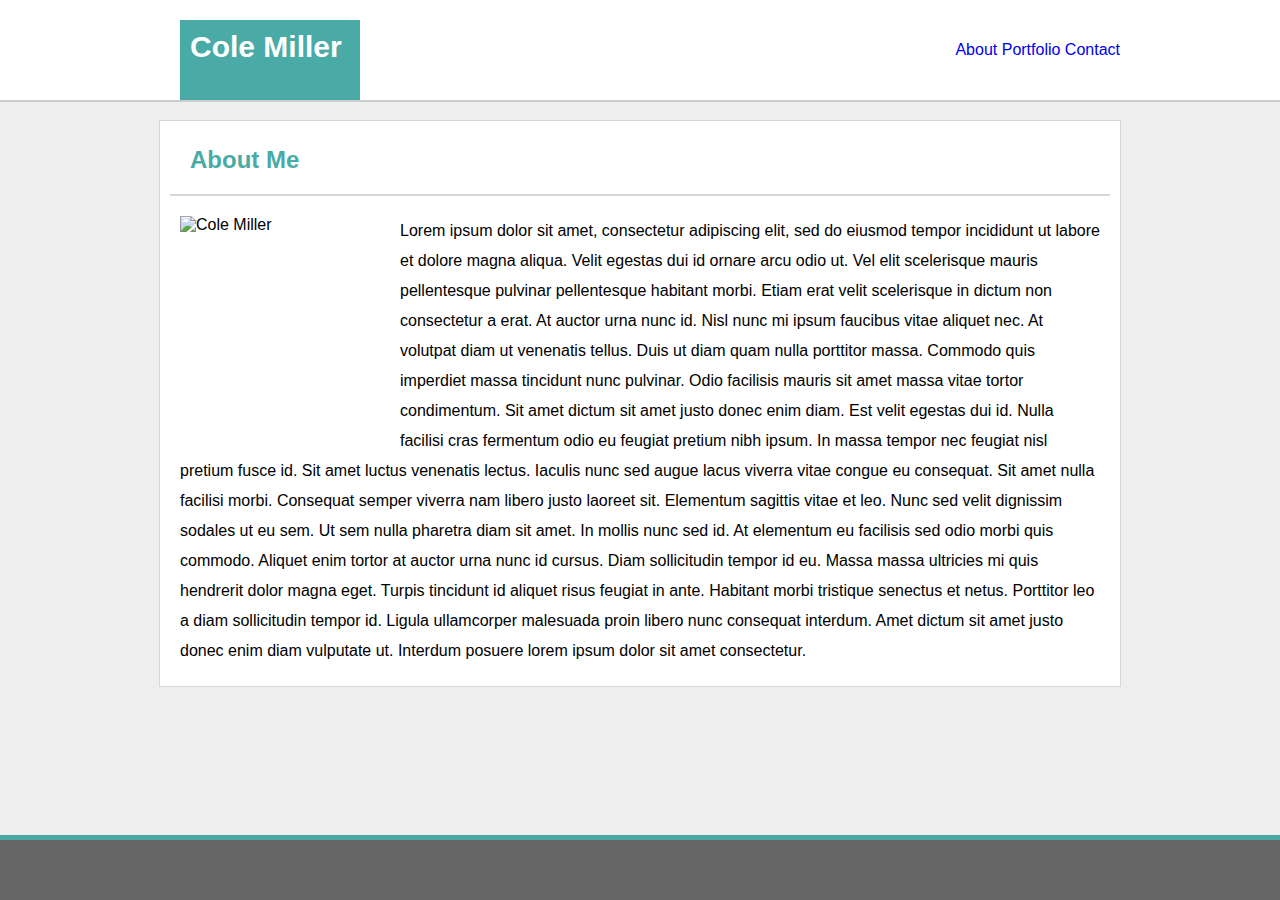
==== index.html @ 0b29a00d "added float to image, padding to text and heading" ====
<!DOCTYPE html>
<html>
<head>

    <link rel="stylesheet" href="assets/css/style.css">
<div id="header">
    <header>
        <div id="inner-header">
    <div id="name">
        <h1>Cole Miller</h1>
    </div>
    <div id="nav">
        <nav>
            <ul>
            <a href="#"><li>About</li></a>
            <a href="#"><li>Portfolio</li></a>
            <a href="#"><li>Contact</li></a>
            </ul>
        </nav>
    </div>
</div>
</header>
</div>  
</head> 
    <body>
        <div class="container">
            <h2 id="bio-heading">About Me</h2>
            <div id="main-content">
            <img id="bio-image" src="https://placehold.it/200x200"
             alt="Cole Miller">
            <div id="aboutMe">
             <p>Lorem ipsum dolor sit amet, consectetur adipiscing elit, sed do eiusmod tempor incididunt ut labore et dolore magna aliqua.
                  Velit egestas dui id ornare arcu odio ut. Vel elit scelerisque mauris pellentesque pulvinar pellentesque habitant morbi. Etiam erat velit scelerisque in dictum non consectetur a erat.
                   At auctor urna nunc id. Nisl nunc mi ipsum faucibus vitae aliquet nec. At volutpat diam ut venenatis tellus. Duis ut diam quam nulla porttitor massa. 
                   Commodo quis imperdiet massa tincidunt nunc pulvinar.
                    Odio facilisis mauris sit amet massa vitae tortor condimentum. Sit amet dictum sit amet justo donec 
                 enim diam. Est velit egestas dui id. Nulla facilisi cras fermentum odio eu feugiat pretium nibh ipsum. In massa tempor nec feugiat nisl pretium fusce id. Sit amet luctus venenatis lectus.
                  Iaculis nunc sed augue lacus viverra vitae congue eu consequat.

                Sit amet nulla facilisi morbi. Consequat semper viverra nam libero justo laoreet sit. Elementum sagittis vitae et leo.
                 Nunc sed velit dignissim sodales ut eu sem. Ut sem nulla pharetra diam sit amet. In mollis nunc sed id. At elementum eu facilisis sed odio morbi quis commodo.
                  Aliquet enim tortor at auctor urna nunc id cursus. Diam sollicitudin tempor id eu. Massa massa ultricies mi quis hendrerit dolor magna eget.
                   Turpis tincidunt id aliquet risus feugiat in ante. Habitant morbi tristique senectus et netus. Porttitor leo a diam sollicitudin tempor id.
                    Ligula ullamcorper malesuada proin libero nunc consequat interdum. Amet dictum sit amet justo donec enim diam vulputate ut. Interdum posuere lorem ipsum dolor sit amet consectetur.
                </p>
                </div>
            </div>
            </div>
    </body>

    <footer></footer>
</html>
---- assets/css/style.css ----
*{
    margin: 0;
    padding: 0;
    list-style: none;
    text-decoration: none;
}
body {
    width: 100%;
    font-family: "Arial", "helvetica Neue", Arial, Helvetica, sans-serif;
    background-color: #eee;
    background-image: url("basic-portfolio/assets/images/interlaced.png");

}

#header {
    width: 100%;
    height: 100px;
    display: block;
    background-color: white;
    border-bottom: 2px solid #ccc;
}

#inner-header {
    width: 960px;
    height: 100%;
    display: block;
    margin: 0 auto;
    background-color: white;
    border-bottom-style: 2px solid #cccc;
}
#name {
    height: 60px;
    width: 160px;
    display: inline;
    float: left;
    margin: 20px;
    display: table-cell;
    vertical-align: middle;
    background-color: #4aaaa5;
    padding: 10px;
    color: white;
}

#nav {
    height: 100%;
    float: right;
}

#nav ul {

}

#nav ul li {
    list-style: none;
    display: inline-block;
    line-height: 100px;
}

#nav ul li a {
    height: 100px;
    display: inline-block;
    padding: 0px 5px;
    color: #cccc;
}

#nav ul li a:hover {
    color: red;
}

.container {
    width: 960px;
    clear: both;
    padding-top: 5px;
    margin: 0 auto;
    border: .5px solid #cccc;
    background-color: white;
    
}
h1 {
    font-size: 30px;
}

footer {
    background-color: #666666;
    display: block;
    width: 100%;
    height: 60px;
    border-top: 5px solid #4aaaa5;
    position: fixed;
    bottom: 0;
    left: 0;
}

#bio-image {
    height: 200px;
    width: 200px;
    padding: 20px;
    float: left;
}

#bio-heading {
    color: #4aaaa5;
    display: block;
    width: 900px;
    border-bottom: 2.5px solid #cccc;
    margin: 0 auto;
    padding: 20px;
    
}

#main-content {
    
}

#aboutMe {
    padding: 20px;
    line-height: 30px;
}
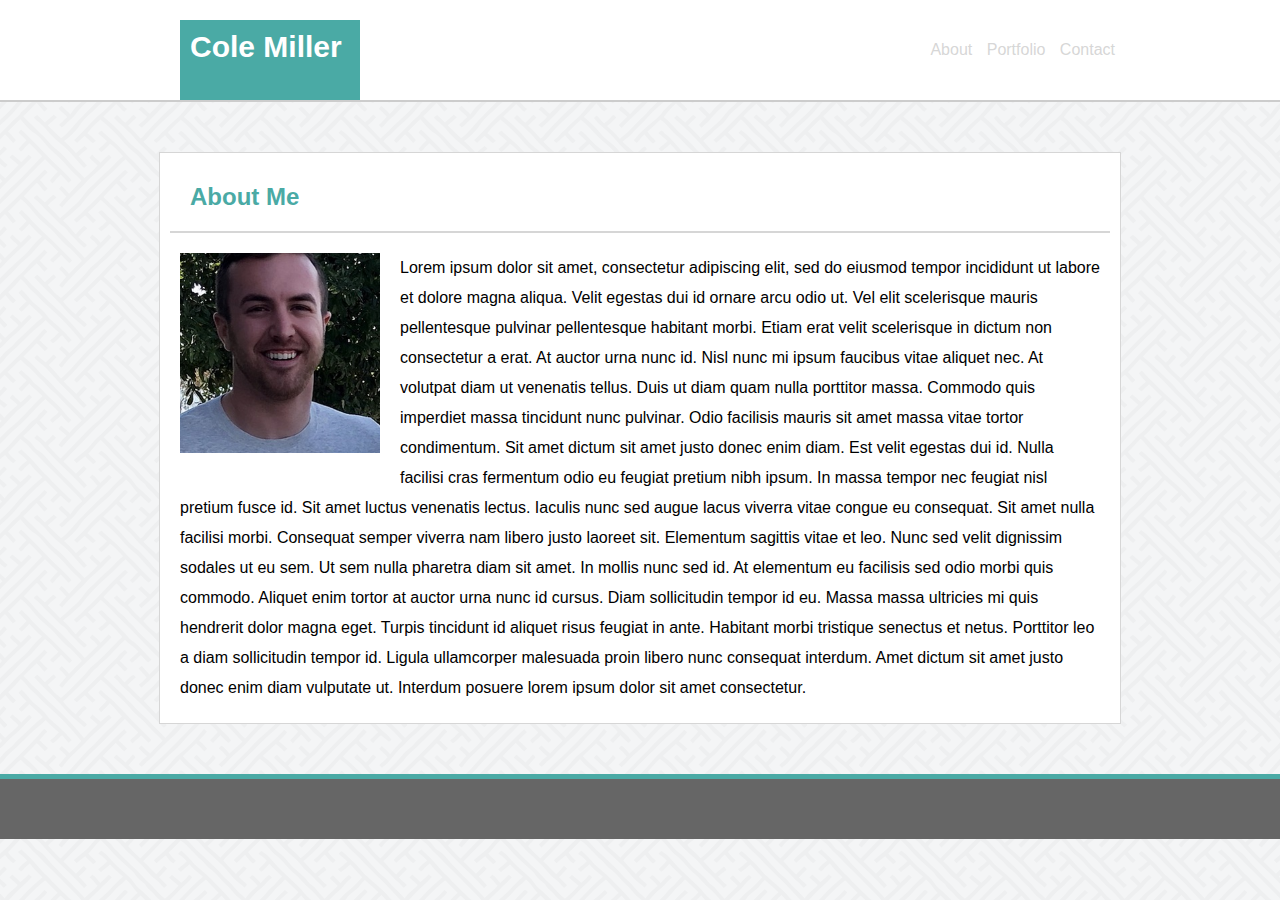
==== commit 410b75f7: "added margin to header/footer, added background image/picture, add hover color over links" ====
--- a/index.html
+++ b/index.html
@@ -1,7 +1,7 @@
 <!DOCTYPE html>
 <html>
 <head>
-
+    <title>Basic Portfolio</title>
     <link rel="stylesheet" href="assets/css/style.css">
 <div id="header">
     <header>
@@ -12,9 +12,9 @@
     <div id="nav">
         <nav>
             <ul>
-            <a href="#"><li>About</li></a>
-            <a href="#"><li>Portfolio</li></a>
-            <a href="#"><li>Contact</li></a>
+            <li><a href="#">About</a></li>
+            <li><a href="#">Portfolio</a></li>
+            <li><a href="#">Contact</a></li>
             </ul>
         </nav>
     </div>
@@ -26,7 +26,7 @@
         <div class="container">
             <h2 id="bio-heading">About Me</h2>
             <div id="main-content">
-            <img id="bio-image" src="https://placehold.it/200x200"
+            <img id="bio-image" src="assets/images/Profile.png.jpg"
              alt="Cole Miller">
             <div id="aboutMe">
              <p>Lorem ipsum dolor sit amet, consectetur adipiscing elit, sed do eiusmod tempor incididunt ut labore et dolore magna aliqua.
--- a/assets/css/style.css
+++ b/assets/css/style.css
@@ -8,8 +8,12 @@
     width: 100%;
     font-family: "Arial", "helvetica Neue", Arial, Helvetica, sans-serif;
     background-color: #eee;
-    background-image: url("basic-portfolio/assets/images/interlaced.png");
+    background-image: url("../images/interlaced.png.png");
 
+}
+
+h1 h2 {
+    font-family: Georgia, 'Times New Roman', Times, serif
 }
 
 #header {
@@ -18,6 +22,7 @@
     display: block;
     background-color: white;
     border-bottom: 2px solid #ccc;
+    margin-bottom: 50px;
 }
 
 #inner-header {
@@ -47,6 +52,7 @@
 }
 
 #nav ul {
+    margin-left: 5px;
 
 }
 
@@ -70,10 +76,11 @@
 .container {
     width: 960px;
     clear: both;
-    padding-top: 5px;
+    padding-top: 10px;
     margin: 0 auto;
     border: .5px solid #cccc;
     background-color: white;
+    margin-top: 10px;
     
 }
 h1 {
@@ -86,9 +93,10 @@
     width: 100%;
     height: 60px;
     border-top: 5px solid #4aaaa5;
-    position: fixed;
+    position: scroll;
     bottom: 0;
     left: 0;
+    margin-top: 50px;
 }
 
 #bio-image {
@@ -96,6 +104,7 @@
     width: 200px;
     padding: 20px;
     float: left;
+    object-fit: cover;
 }
 
 #bio-heading {
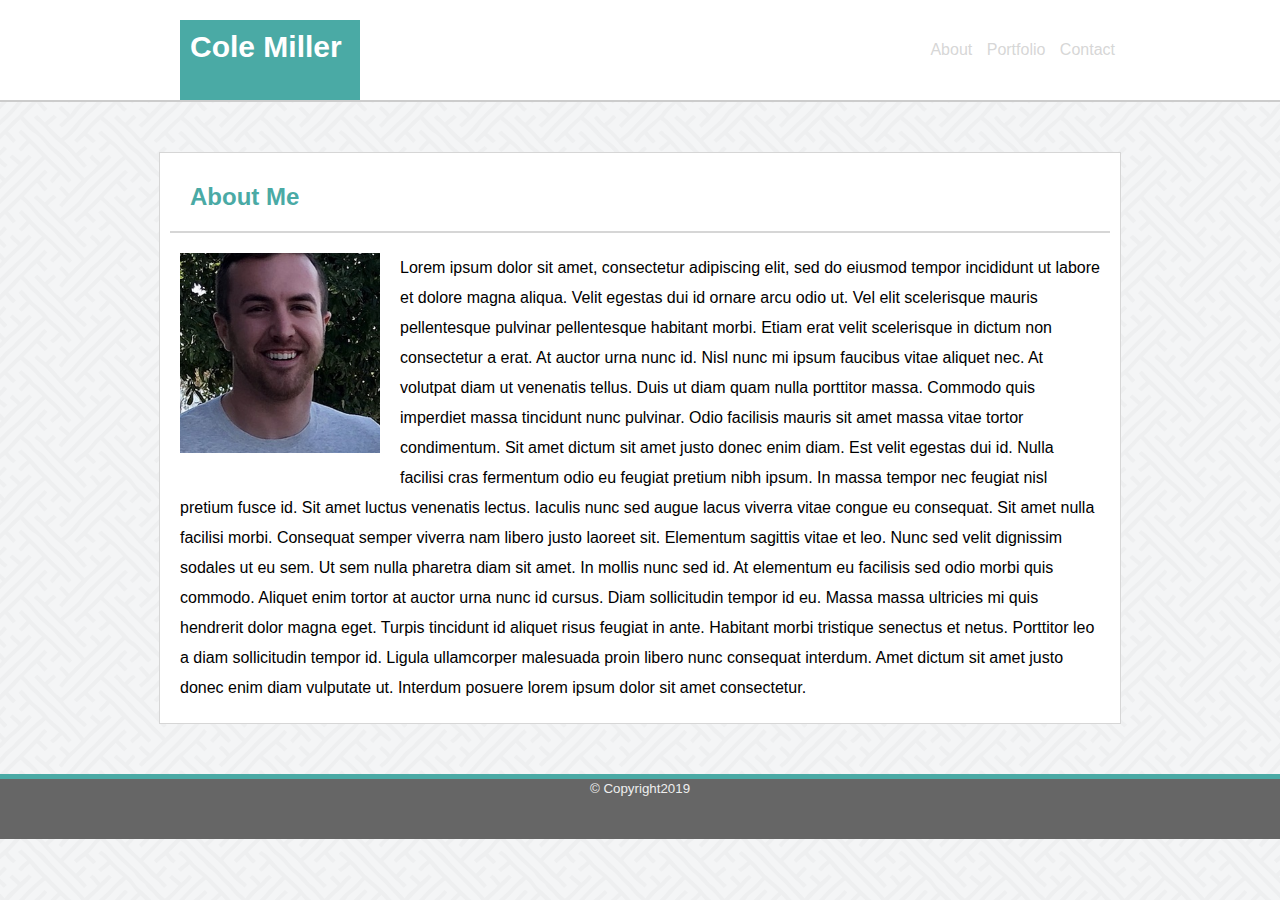
==== commit fb81881d: "added html to contact.html, add contactstyle.css" ====
--- a/index.html
+++ b/index.html
@@ -12,9 +12,9 @@
     <div id="nav">
         <nav>
             <ul>
-            <li><a href="#">About</a></li>
+            <li><a href="index.html">About</a></li>
             <li><a href="#">Portfolio</a></li>
-            <li><a href="#">Contact</a></li>
+            <li><a href="contact.html">Contact</a></li>
             </ul>
         </nav>
     </div>
@@ -48,5 +48,5 @@
             </div>
     </body>
 
-    <footer></footer>
+    <footer><small>&copy; Copyright2019</small></footer>
 </html>--- a/assets/css/style.css
+++ b/assets/css/style.css
@@ -47,7 +47,7 @@
 }
 
 #nav {
-    height: 100%;
+    
     float: right;
 }
 
@@ -63,14 +63,19 @@
 }
 
 #nav ul li a {
-    height: 100px;
+    
     display: inline-block;
     padding: 0px 5px;
     color: #cccc;
+    
+}
+
+#nav li:last-child a {
+    border: none;
 }
 
 #nav ul li a:hover {
-    color: red;
+    color: #4aaaa5;
 }
 
 .container {
@@ -85,18 +90,6 @@
 }
 h1 {
     font-size: 30px;
-}
-
-footer {
-    background-color: #666666;
-    display: block;
-    width: 100%;
-    height: 60px;
-    border-top: 5px solid #4aaaa5;
-    position: scroll;
-    bottom: 0;
-    left: 0;
-    margin-top: 50px;
 }
 
 #bio-image {
@@ -117,11 +110,21 @@
     
 }
 
-#main-content {
-    
-}
-
 #aboutMe {
     padding: 20px;
     line-height: 30px;
+}
+
+footer {
+    background-color: #666666;
+    display: block;
+    width: 100%;
+    height: 60px;
+    border-top: 5px solid #4aaaa5;
+    position: scroll fixed;
+    bottom: 0;
+    left: 0;
+    margin-top: 50px;
+    text-align: center;
+    color: #eee;
 }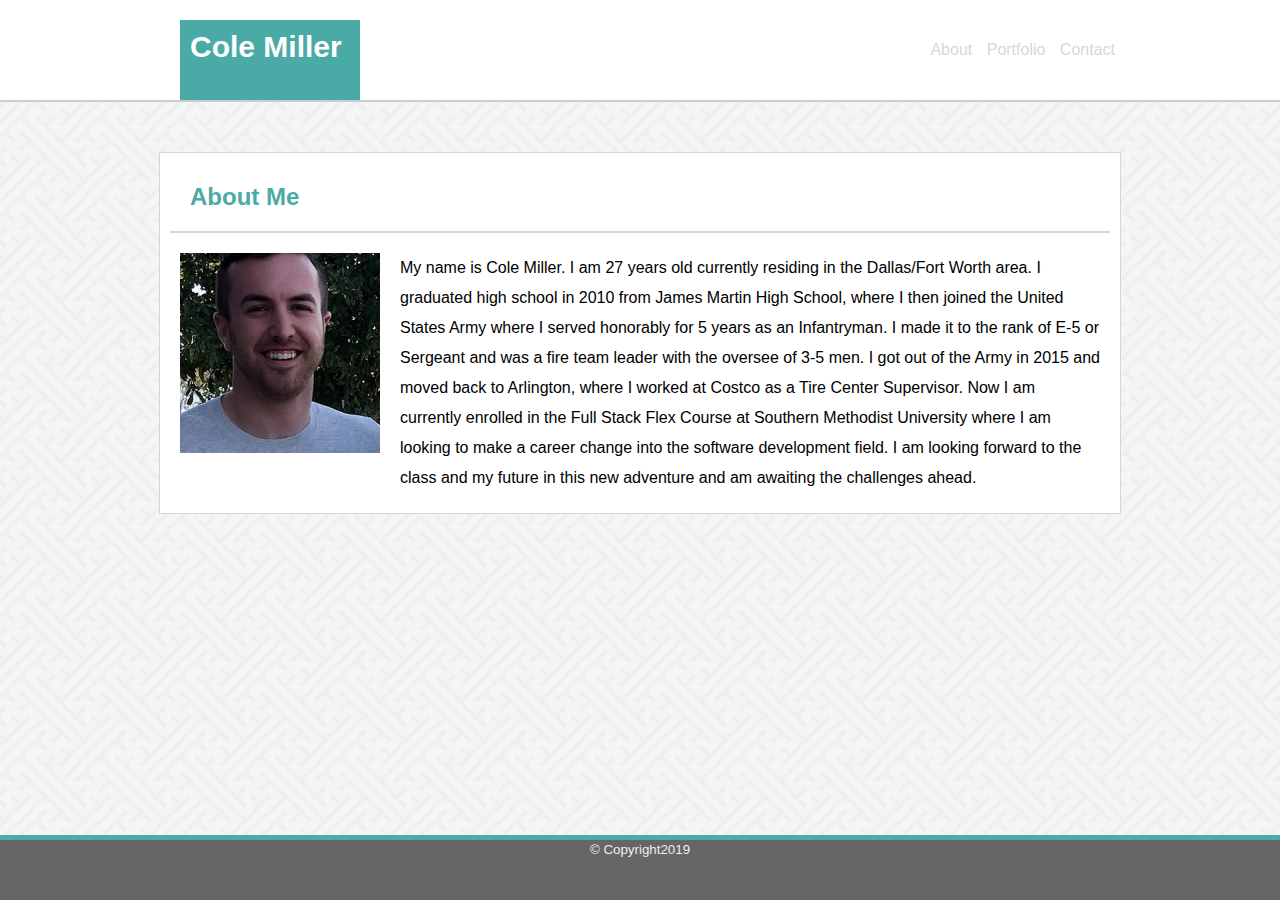
==== commit 9076c48d: "fixed footers on about me and contact page" ====
--- a/index.html
+++ b/index.html
@@ -29,24 +29,16 @@
             <img id="bio-image" src="assets/images/Profile.png.jpg"
              alt="Cole Miller">
             <div id="aboutMe">
-             <p>Lorem ipsum dolor sit amet, consectetur adipiscing elit, sed do eiusmod tempor incididunt ut labore et dolore magna aliqua.
-                  Velit egestas dui id ornare arcu odio ut. Vel elit scelerisque mauris pellentesque pulvinar pellentesque habitant morbi. Etiam erat velit scelerisque in dictum non consectetur a erat.
-                   At auctor urna nunc id. Nisl nunc mi ipsum faucibus vitae aliquet nec. At volutpat diam ut venenatis tellus. Duis ut diam quam nulla porttitor massa. 
-                   Commodo quis imperdiet massa tincidunt nunc pulvinar.
-                    Odio facilisis mauris sit amet massa vitae tortor condimentum. Sit amet dictum sit amet justo donec 
-                 enim diam. Est velit egestas dui id. Nulla facilisi cras fermentum odio eu feugiat pretium nibh ipsum. In massa tempor nec feugiat nisl pretium fusce id. Sit amet luctus venenatis lectus.
-                  Iaculis nunc sed augue lacus viverra vitae congue eu consequat.
-
-                Sit amet nulla facilisi morbi. Consequat semper viverra nam libero justo laoreet sit. Elementum sagittis vitae et leo.
-                 Nunc sed velit dignissim sodales ut eu sem. Ut sem nulla pharetra diam sit amet. In mollis nunc sed id. At elementum eu facilisis sed odio morbi quis commodo.
-                  Aliquet enim tortor at auctor urna nunc id cursus. Diam sollicitudin tempor id eu. Massa massa ultricies mi quis hendrerit dolor magna eget.
-                   Turpis tincidunt id aliquet risus feugiat in ante. Habitant morbi tristique senectus et netus. Porttitor leo a diam sollicitudin tempor id.
-                    Ligula ullamcorper malesuada proin libero nunc consequat interdum. Amet dictum sit amet justo donec enim diam vulputate ut. Interdum posuere lorem ipsum dolor sit amet consectetur.
+             <p>My name is Cole Miller. I am 27 years old currently residing in the Dallas/Fort Worth area. I graduated high school in 2010 from James Martin High School, where I then joined the United States Army where I served honorably for 5 years as an Infantryman.
+                  I made it to the rank of E-5 or Sergeant and was a fire team leader with the oversee of 3-5 men.
+                  I got out of the Army in 2015 and moved back to Arlington, where I worked at Costco as a Tire Center Supervisor.
+                  Now I am currently enrolled in the Full Stack Flex Course at Southern Methodist University where I am looking to make a career change into the software development field.
+                  I am looking forward to the class and my future in this new adventure and am awaiting the challenges ahead.
                 </p>
                 </div>
             </div>
             </div>
     </body>
 
-    <footer><small>&copy; Copyright2019</small></footer>
+  <footer><small>&copy; Copyright2019</small></footer>
 </html>--- a/assets/css/style.css
+++ b/assets/css/style.css
@@ -121,7 +121,7 @@
     width: 100%;
     height: 60px;
     border-top: 5px solid #4aaaa5;
-    position: scroll fixed;
+    position: fixed;
     bottom: 0;
     left: 0;
     margin-top: 50px;
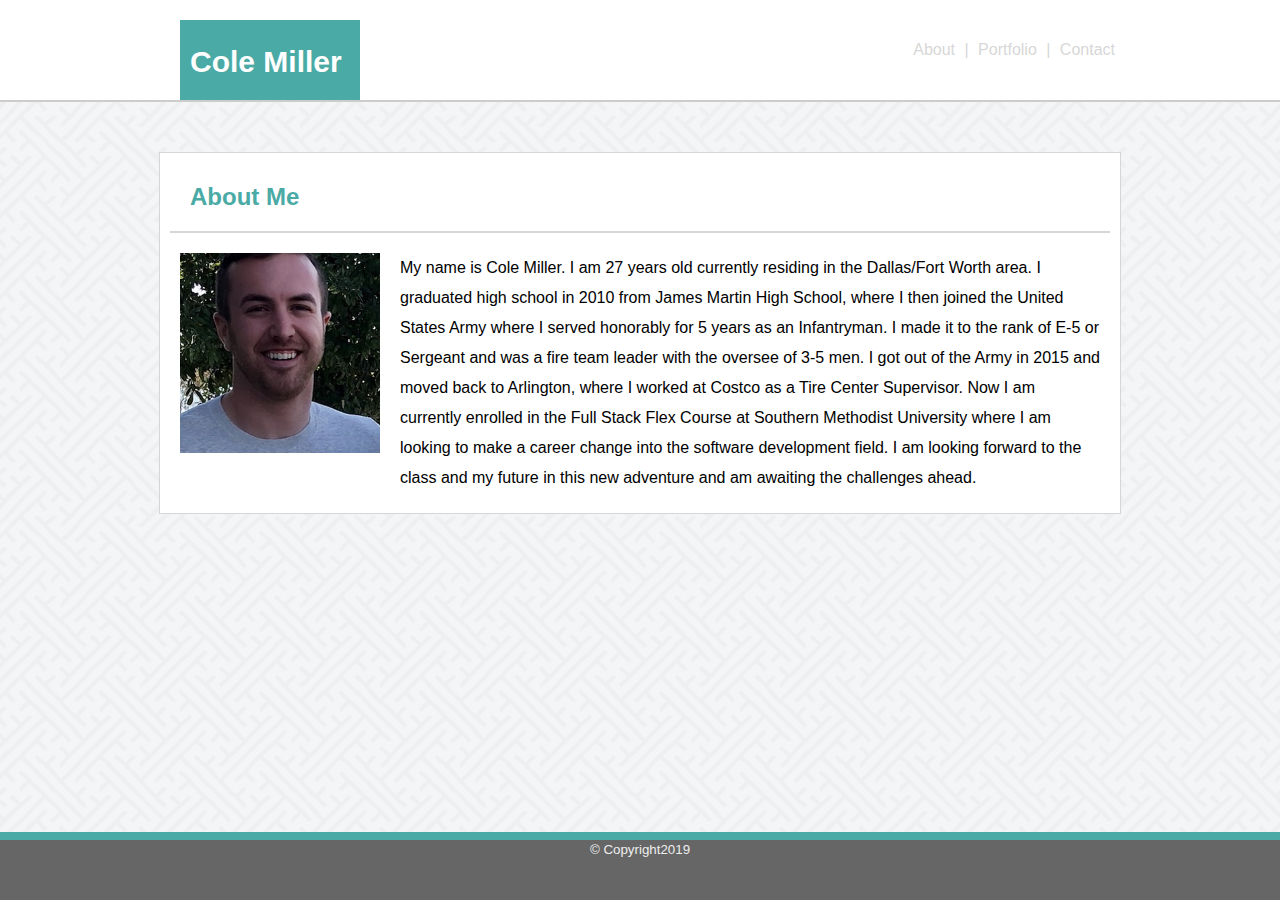
==== commit 3b8abfc3: "changed location of text in header, put dashes in between links in nav bar" ====
--- a/index.html
+++ b/index.html
@@ -1,7 +1,7 @@
 <!DOCTYPE html>
 <html>
 <head>
-    <title>Basic Portfolio</title>
+    <title>About Me</title>
     <link rel="stylesheet" href="assets/css/style.css">
 <div id="header">
     <header>
@@ -13,7 +13,9 @@
         <nav>
             <ul>
             <li><a href="index.html">About</a></li>
-            <li><a href="#">Portfolio</a></li>
+            <li>|</li>
+            <li><a href="portfolio.html">Portfolio</a></li>
+            <li>|</li>
             <li><a href="contact.html">Contact</a></li>
             </ul>
         </nav>
--- a/assets/css/style.css
+++ b/assets/css/style.css
@@ -60,6 +60,7 @@
     list-style: none;
     display: inline-block;
     line-height: 100px;
+    color: #cccc;
 }
 
 #nav ul li a {
@@ -90,6 +91,8 @@
 }
 h1 {
     font-size: 30px;
+    position: relative;
+    top: 15px;
 }
 
 #bio-image {
@@ -120,7 +123,7 @@
     display: block;
     width: 100%;
     height: 60px;
-    border-top: 5px solid #4aaaa5;
+    border-top: 8px solid #4aaaa5;
     position: fixed;
     bottom: 0;
     left: 0;
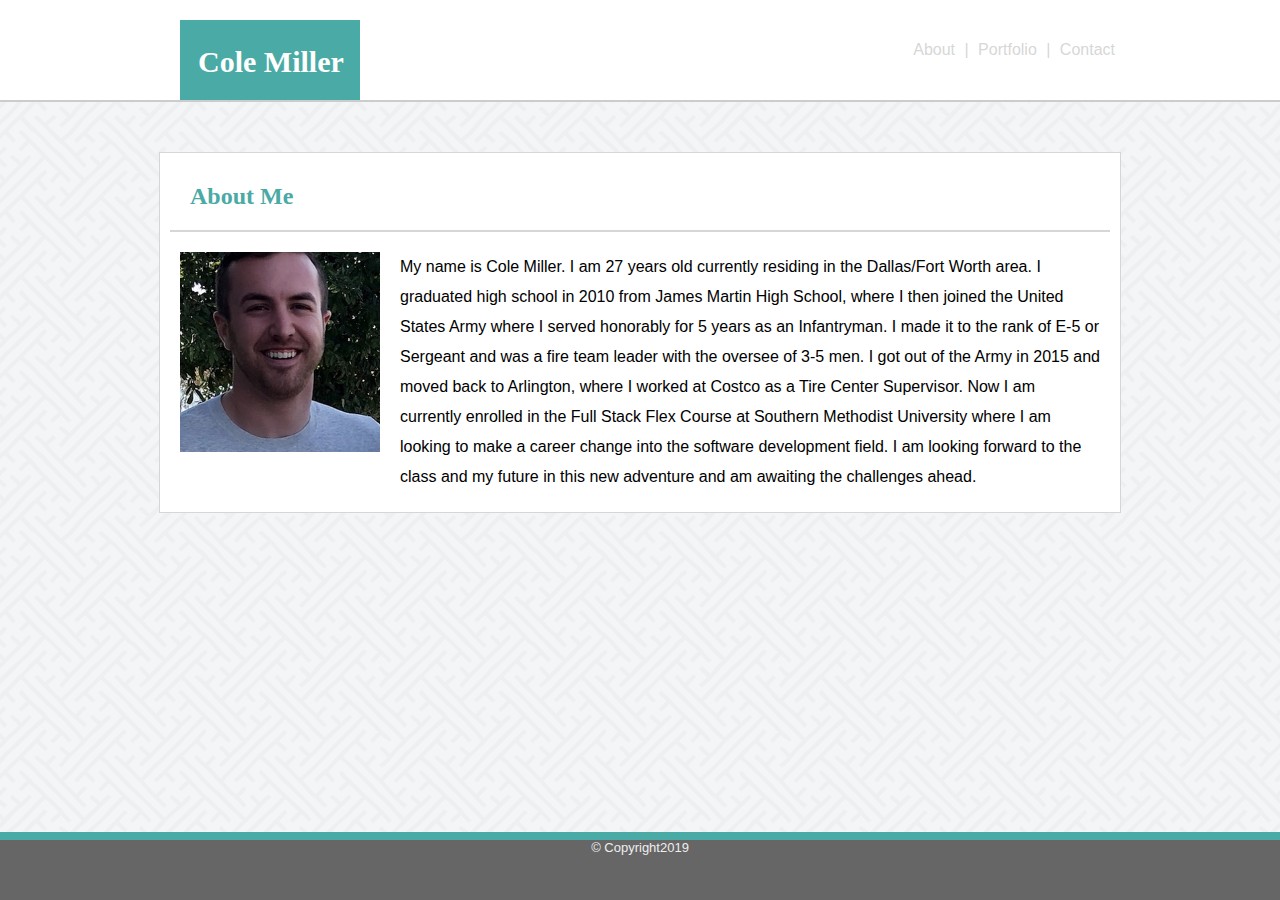
==== commit ce25c329: "added reset.css file" ====
--- a/index.html
+++ b/index.html
@@ -2,7 +2,8 @@
 <html>
 <head>
     <title>About Me</title>
-    <link rel="stylesheet" href="assets/css/style.css">
+    <link rel="stylesheet" type="text/css" href="../reset.css">
+    <link rel="stylesheet" type="text/css" href="assets/css/style.css">
 <div id="header">
     <header>
         <div id="inner-header">
@@ -42,5 +43,5 @@
             </div>
     </body>
 
-  <footer><small>&copy; Copyright2019</small></footer>
+  <footer>&copy; Copyright2019</footer>
 </html>--- a/assets/css/style.css
+++ b/assets/css/style.css
@@ -13,7 +13,7 @@
 }
 
 h1 h2 {
-    font-family: Georgia, 'Times New Roman', Times, serif
+    font-family: "Georgia", 'Times New Roman', Times, serif;
 }
 
 #header {
@@ -93,6 +93,13 @@
     font-size: 30px;
     position: relative;
     top: 15px;
+    left: 8px;
+    font-family: Georgia, 'Times New Roman', Times, serif;
+}
+
+h2 {
+    font-size: 24px;
+    font-family: Georgia, 'Times New Roman', Times, serif;
 }
 
 #bio-image {
@@ -130,4 +137,5 @@
     margin-top: 50px;
     text-align: center;
     color: #eee;
+    font-size: small;
 }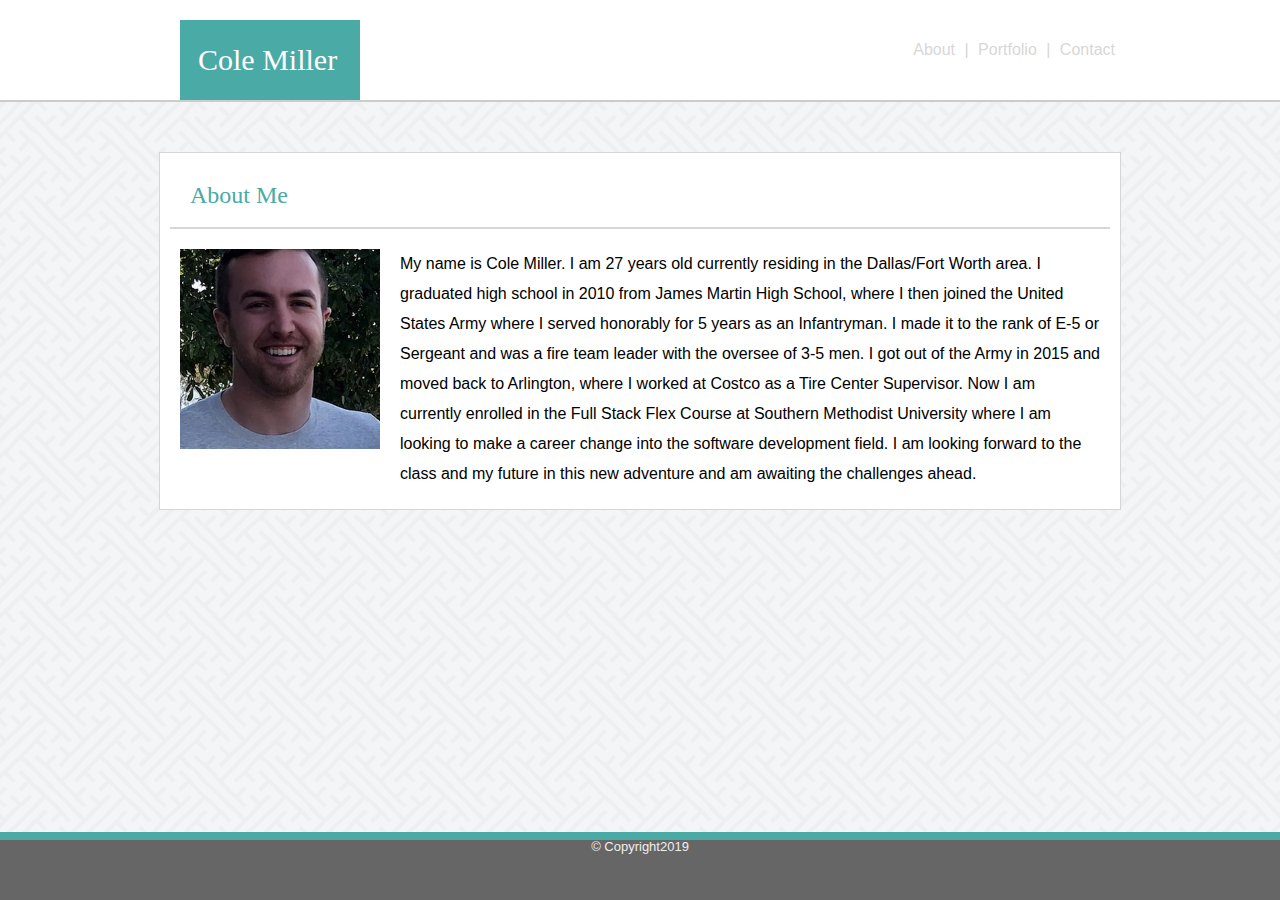
==== commit c05f0cb2: "actually added reset.css file" ====
--- a/index.html
+++ b/index.html
@@ -2,7 +2,7 @@
 <html>
 <head>
     <title>About Me</title>
-    <link rel="stylesheet" type="text/css" href="../reset.css">
+    <link rel="stylesheet" type="text/css" href="assets/css/reset.css">
     <link rel="stylesheet" type="text/css" href="assets/css/style.css">
 <div id="header">
     <header>
